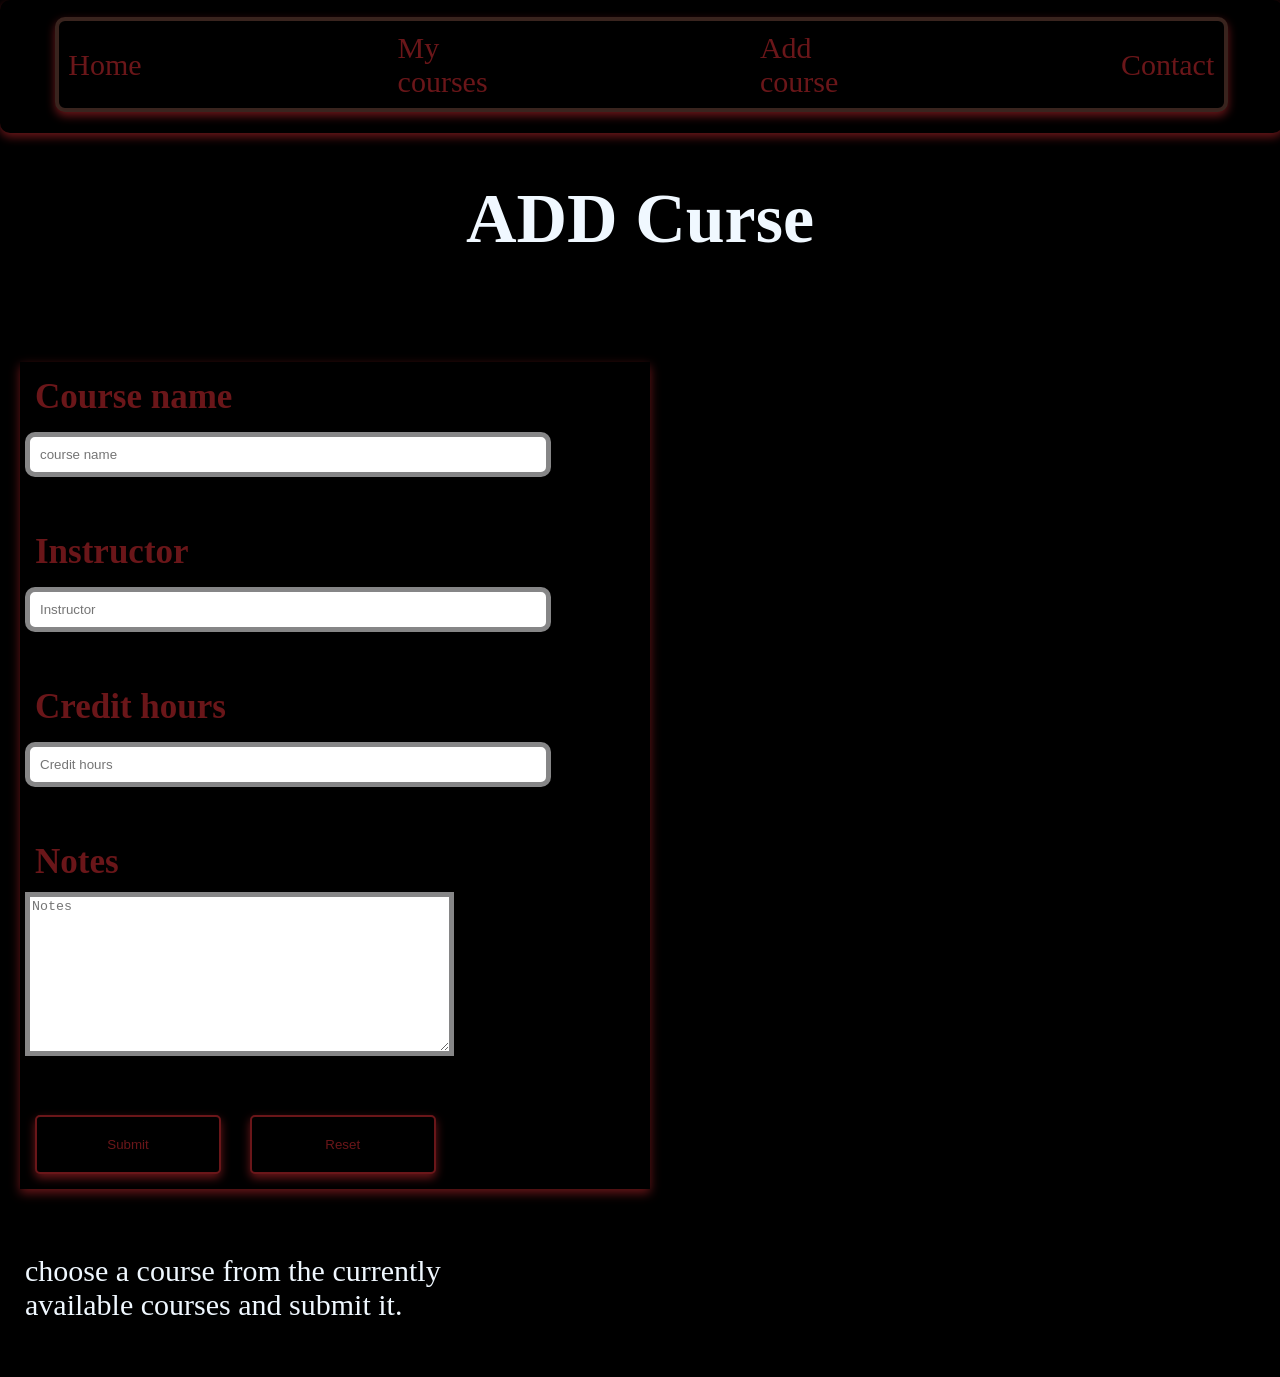
==== addcourse.html @ b84d969d "Mahmoud-first assignment" ====
<!DOCTYPE html>
<html>
    <head>
        <title>Addcourse</title>
        <meta charset="_UTF-8" />
        <meta name="viewport" content="width=device-width,initial-scale=1.0">
        <link rel="stylesheet" href="home.css">
    </head>
    <body>
         <nav>
            <ul>
                <li><a href="Home.html">Home</a></li>
                <li><a href="courses.html">My courses</a></li>
                <li><a href="addcourse.html">Add course</a></li>
                <li><a href="contact.html">Contact</a></li>
            </ul>
         </nav>  
        <header>
            <h1>ADD Curse</h1>
        </header>
        <br>
        <br>
        <main>
            <section>
                <form>
                    <label for="n">Course name</label>
                    <input id="n" type="text" placeholder="course name">
                    <br>
                    <br>
                    <label for="m">Instructor</label>
                    <input id="m" type="text" placeholder="Instructor">
                    <br>
                    <br>
                    <label for="s">Credit hours</label>
                    <input id="s" type="number" placeholder="Credit hours" min="0">
                    <br>
                    <br>
                    <label>Notes</label>
                    <textarea cols="50" rows="10" placeholder="Notes"></textarea>
                    <br>
                    <br>
                    <button>Submit</button>
                    <button>Reset</button>
                </form>
            </section>
        </main>
        <footer>
            <p>choose a course from the currently available courses and submit it.</p>
        </footer>
    </body>
</html>
---- home.css ----
body { 
    margin:0%;
    color:aliceblue;
    background-image: url("../HTML/robot-with-black-background-dark-background_916191-348637.jpg");
    background-repeat: no-repeat;
    background-attachment:fixed ;
    /* background-size:cover; */
    background-position:right bottom;
    background-size: 100% 650px;
    background-color: black;

}

header {
    font-size: 35px;
    text-align:center;
}
.home{
    text-align: center;
    box-shadow: 0 4px 10px rgb(106, 22, 25) ;
}

main {
    border-radius: 2px;
    padding: 5px;
    margin: 10px;
    width:50%;
    font-size: 35px;
    transition-duration: 2s;
    transition-property: all;
    transition-timing-function: ease;
    border-radius: 5%;

}
main:hover{
    padding:5px;
    margin:5px;

}

footer {
    padding:10px;
    margin:15px;
    width:40%;
    transition: all  2s 0.5s ease;
    font-size:30px;
    border-radius:5%
}
footer:hover{
    padding:15px;
    margin:20px;

}
table {
    width:100%;
    border-spacing:2px;
    border:2px black solid;
    box-shadow:  0 4px 10px rgb(106, 22, 25);
}
table td {
    color:aliceblue;
    padding:5px;
    border:2px solid rgb(55, 55, 56);
    text-align: center;

}
th{
    border-spacing:2px;
    border:2px solid rgb(101, 101, 104);
    background-color:rgb(106, 22, 25);
    color: aliceblue;
    font-width: bold;

}
 .caption{
    font-size: 30px;
    text-align: center;
}
form {
    padding:5px;
    margin: 5px;
    width:auto;
    box-shadow: 0 4px 10px rgb(106, 22, 25);
}
input {
    width:80%;
    padding:10px;
    margin:5px 0px;
    border:5px solid rgba(79, 79, 80, 0.686);
    border-radius: 10px;

}
input:focus{
    border-color:rgb(106, 22, 25);
    outline: none;
}
textarea{
    border: 5px solid rgba(79, 79, 80, 0.686);;
}
textarea:focus{
    border-color: rgb(106, 22, 25);
    outline: none;
}

label {
    display:block;
    margin:10px;
    font-weight:bold;
    color:rgb(106, 22, 25); 

}
button {
    width:30%;
    padding:20px;
    margin:10px;
    background-color: black;
    color:rgb(106, 22, 25);
    border:2px solid  rgb(106, 22, 25);
    border-radius: 5px;
    box-shadow: 0 4px 10px rgb(106, 22, 25);
}
button:hover{
    color:brown
}
nav {
    width:100%;
    /* margin-top: 0.5%; */
    margin-left: auto;
    margin-right: auto;
    padding:0.1%;
    background-color:black;
    margin-bottom:3px ;
    box-shadow: 0 4px 10px rgb(106, 22, 25);
    border-radius: 10px;
    position: sticky;
    top:0px

}
ul {
    display: flex;
    justify-content: center;
    align-items: center;
    gap:250px;
    width: 90%;
    margin-bottom: 1.5%;
    margin-left: auto;
    margin-right: auto;
    padding:0.5%;
    background-color: black;
    list-style: none;
    border: solid 4px rgb(57, 36, 30);
    border-radius: 10px;
    box-shadow: 0 4px 10px rgb(106, 22, 25);
}
ul li {
    padding: 3px;
    display: inline-block;
}
li a {
    text-decoration: none;
    color:rgb(106, 22, 25);
    font-size: 30px;
}
li a:hover {
    color:brown;
}
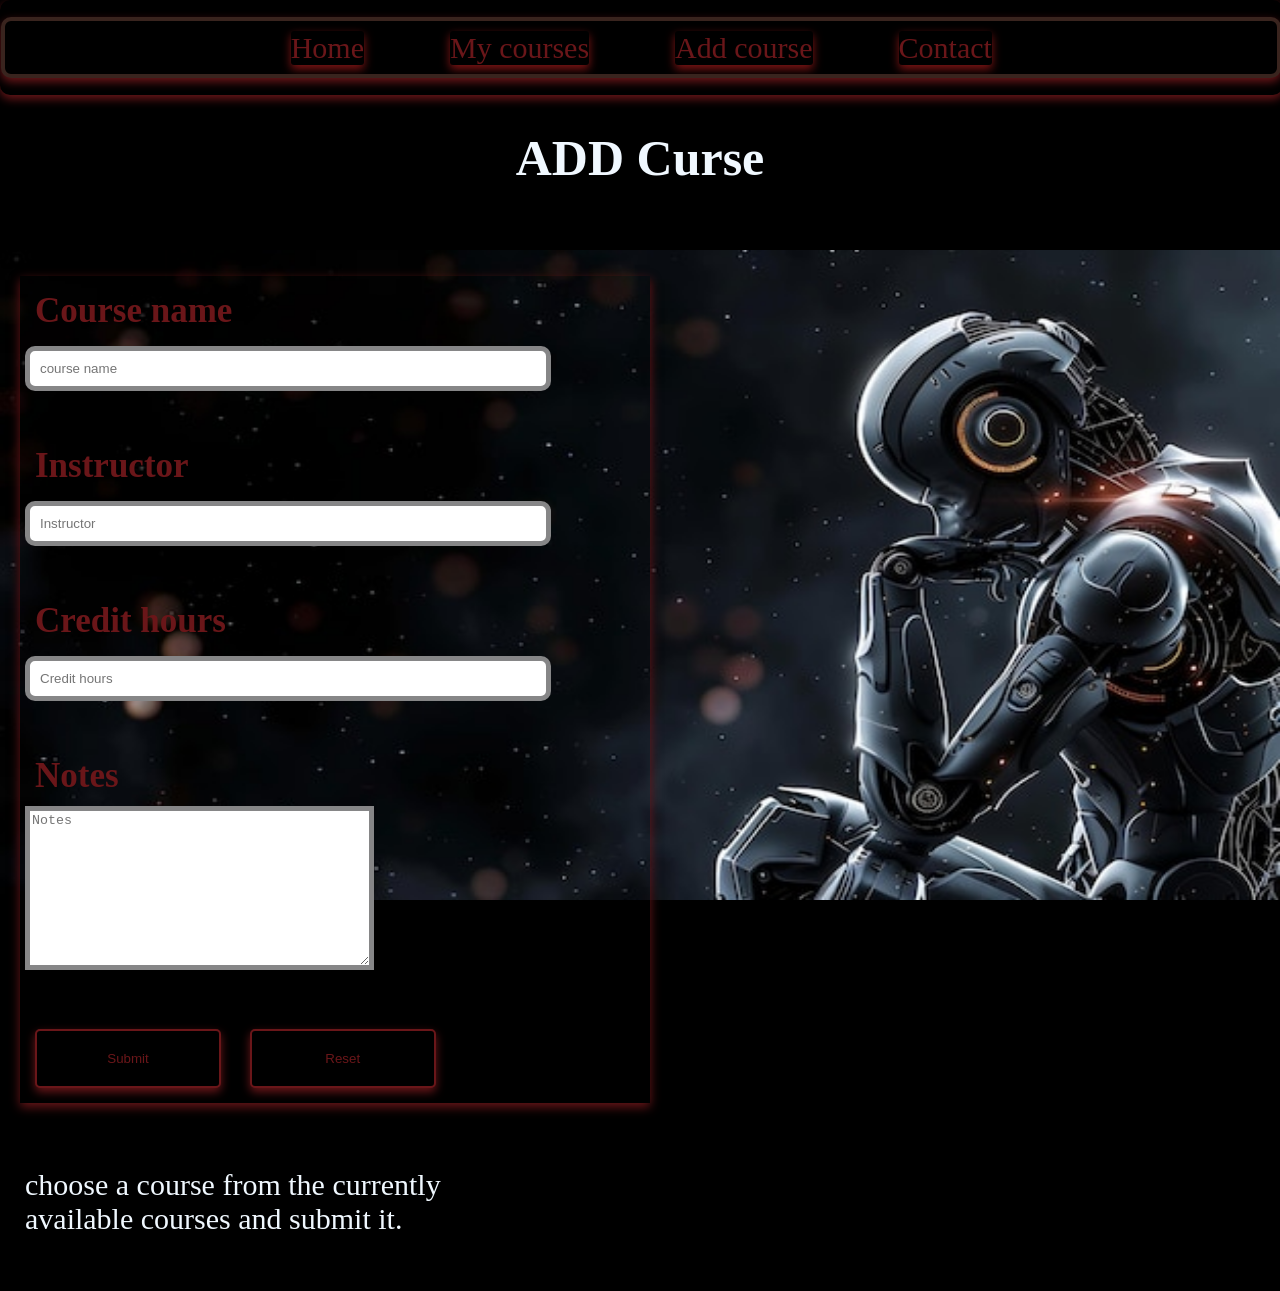
==== commit 9b50a15e: "memo-first assignment" ====
--- a/addcourse.html
+++ b/addcourse.html
@@ -9,7 +9,7 @@
     <body>
          <nav>
             <ul>
-                <li><a href="Home.html">Home</a></li>
+                <li><a href="index.html">Home</a></li>
                 <li><a href="courses.html">My courses</a></li>
                 <li><a href="addcourse.html">Add course</a></li>
                 <li><a href="contact.html">Contact</a></li>
@@ -36,7 +36,7 @@
                     <br>
                     <br>
                     <label>Notes</label>
-                    <textarea cols="50" rows="10" placeholder="Notes"></textarea>
+                    <textarea cols="40" rows="10" placeholder="Notes"></textarea>
                     <br>
                     <br>
                     <button>Submit</button>
--- a/home.css
+++ b/home.css
@@ -1,23 +1,23 @@
 body { 
     margin:0%;
     color:aliceblue;
-    background-image: url("../HTML/robot-with-black-background-dark-background_916191-348637.jpg");
+    background-image: url("images/photo.jpg");
     background-repeat: no-repeat;
     background-attachment:fixed ;
-    /* background-size:cover; */
     background-position:right bottom;
     background-size: 100% 650px;
     background-color: black;
-
+    overflow-x: hidden;
 }
 
 header {
-    font-size: 35px;
+    font-size: 25px;
     text-align:center;
 }
+
 .home{
     text-align: center;
-    box-shadow: 0 4px 10px rgb(106, 22, 25) ;
+    box-shadow: 0 4px 10px rgb(106, 22, 25);
 }
 
 main {
@@ -30,13 +30,12 @@
     transition-property: all;
     transition-timing-function: ease;
     border-radius: 5%;
-
-}
+} 
+
 main:hover{
     padding:5px;
     margin:5px;
-
-}
+} 
 
 footer {
     padding:10px;
@@ -46,57 +45,63 @@
     font-size:30px;
     border-radius:5%
 }
+
 footer:hover{
     padding:15px;
     margin:20px;
-
-}
+}
+
 table {
     width:100%;
     border-spacing:2px;
     border:2px black solid;
     box-shadow:  0 4px 10px rgb(106, 22, 25);
 }
+
 table td {
     color:aliceblue;
     padding:5px;
     border:2px solid rgb(55, 55, 56);
     text-align: center;
-
-}
+}
+
 th{
     border-spacing:2px;
     border:2px solid rgb(101, 101, 104);
     background-color:rgb(106, 22, 25);
     color: aliceblue;
     font-width: bold;
-
-}
- .caption{
+}
+
+.caption{
     font-size: 30px;
     text-align: center;
 }
+
 form {
     padding:5px;
     margin: 5px;
     width:auto;
     box-shadow: 0 4px 10px rgb(106, 22, 25);
 }
+
 input {
     width:80%;
     padding:10px;
     margin:5px 0px;
     border:5px solid rgba(79, 79, 80, 0.686);
     border-radius: 10px;
-
-}
+}
+
 input:focus{
     border-color:rgb(106, 22, 25);
     outline: none;
 }
+
 textarea{
-    border: 5px solid rgba(79, 79, 80, 0.686);;
-}
+    border: 5px solid rgba(79, 79, 80, 0.686);
+}
+
 textarea:focus{
     border-color: rgb(106, 22, 25);
     outline: none;
@@ -107,8 +112,8 @@
     margin:10px;
     font-weight:bold;
     color:rgb(106, 22, 25); 
-
-}
+}
+
 button {
     width:30%;
     padding:20px;
@@ -119,48 +124,166 @@
     border-radius: 5px;
     box-shadow: 0 4px 10px rgb(106, 22, 25);
 }
+
 button:hover{
-    color:brown
-}
+    color:brown;
+}
+
 nav {
+    display: flex;
     width:100%;
-    /* margin-top: 0.5%; */
-    margin-left: auto;
-    margin-right: auto;
     padding:0.1%;
     background-color:black;
-    margin-bottom:3px ;
+    margin-bottom:3px;
     box-shadow: 0 4px 10px rgb(106, 22, 25);
     border-radius: 10px;
     position: sticky;
-    top:0px
-
-}
+    top:0;
+    overflow: hidden;
+}
+
 ul {
     display: flex;
     justify-content: center;
     align-items: center;
-    gap:250px;
-    width: 90%;
-    margin-bottom: 1.5%;
-    margin-left: auto;
-    margin-right: auto;
+    gap:80px;
+    width: 100%;
     padding:0.5%;
     background-color: black;
     list-style: none;
     border: solid 4px rgb(57, 36, 30);
     border-radius: 10px;
     box-shadow: 0 4px 10px rgb(106, 22, 25);
-}
+    flex-wrap: nowrap;
+    overflow-x: auto;
+}
+
+ul::-webkit-scrollbar {
+    height: 6px;
+}
+
+ul::-webkit-scrollbar-thumb {
+    background: rgb(106, 22, 25);
+    border-radius: 10px;
+}
+
 ul li {
     padding: 3px;
-    display: inline-block;
-}
+    display:flex;
+    flex-shrink: 0;
+}
+
 li a {
     text-decoration: none;
     color:rgb(106, 22, 25);
     font-size: 30px;
-}
+    box-shadow:0 4px 10px rgb(129, 21, 21);
+    border-radius: 3px;
+    white-space: nowrap;
+}
+
 li a:hover {
     color:brown;
+}
+
+/* ===== MEDIA QUERY ===== */
+
+@media (max-width:1050px){
+
+    body {
+        background-size: cover;
+        background-position: center;
+    }
+
+    ul {
+        gap: 40px;
+    }
+
+    main,
+    footer {
+        width: 85%;
+    }
+
+    button {
+        width: 60%;
+    }
+
+    table {
+        display: block;
+        overflow-x: auto;
+        white-space: nowrap;
+    }
+
+    table td,
+    table th {
+        padding: 8px;
+        font-size: 16px;
+    }
+}
+
+@media (max-width:600px){
+
+    body {
+        background-attachment: scroll;
+        background-size: cover;
+        background-position: center;
+    }
+
+    ul {
+        gap: 20px;
+    }
+
+    li a {
+        font-size: 16px;
+    }
+
+    main,
+    footer {
+        width: 90%;
+    }
+
+    button {
+        width: 90%;
+    }
+
+    table {
+        display: block;
+        overflow-x: auto;
+        white-space: nowrap;
+    }
+
+    table td,
+    table th {
+        padding: 6px;
+        font-size: 14px;
+    }
+}
+
+@media (max-width:300px){
+
+    body {
+        background-size: cover;
+        background-position: center;
+    }
+
+    li a {
+        font-size: 12px;
+        padding: 5px;
+    }
+
+    main,
+    footer {
+        width: 95%;
+        font-size: 14px;
+    }
+
+    button {
+        width: 100%;
+    }
+
+    table td,
+    table th {
+        padding: 4px;
+        font-size: 12px;
+    }
 }
